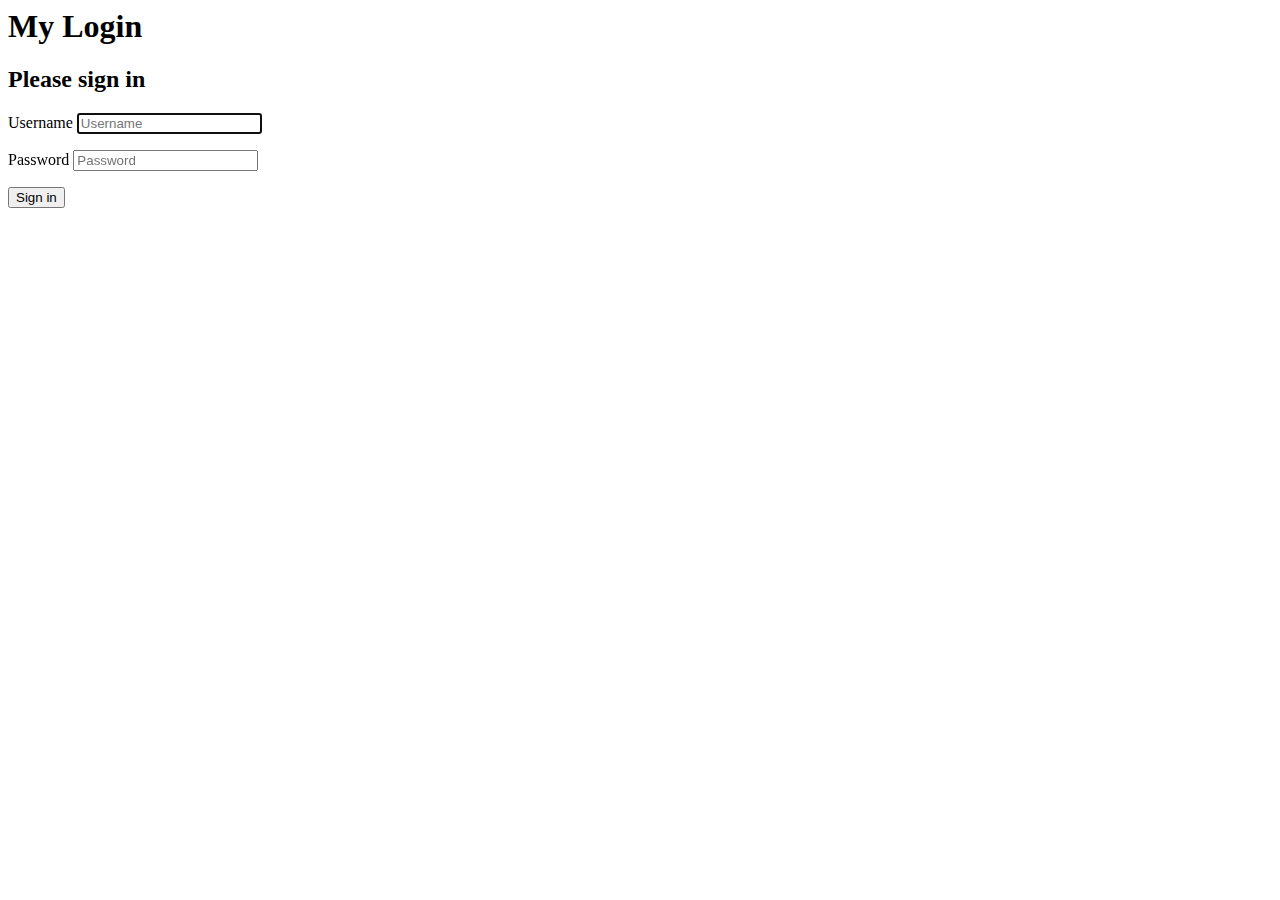
==== src/main/resources/static/mylogin-form.html @ c14d85f4 "Use custom login form" ====
<html lang="en">
<head>
    <title>Spring Boot Security</title>
</head>
<body>
    <h1>My Login</h1>
    <form class="form-signin" method="post" action="/mylogin">
        <h2 class="form-signin-heading">Please sign in</h2>
        <p>
            <label for="username" class="sr-only">Username</label>
            <input type="text" id="username" name="username" class="form-control" placeholder="Username" required="" autofocus="">
        </p>
        <p>
            <label for="password" class="sr-only">Password</label>
            <input type="password" id="password" name="password" class="form-control" placeholder="Password" required="">
        </p>
        <button class="btn btn-lg btn-primary btn-block" type="submit">Sign in</button>
    </form>
</body>
</html>
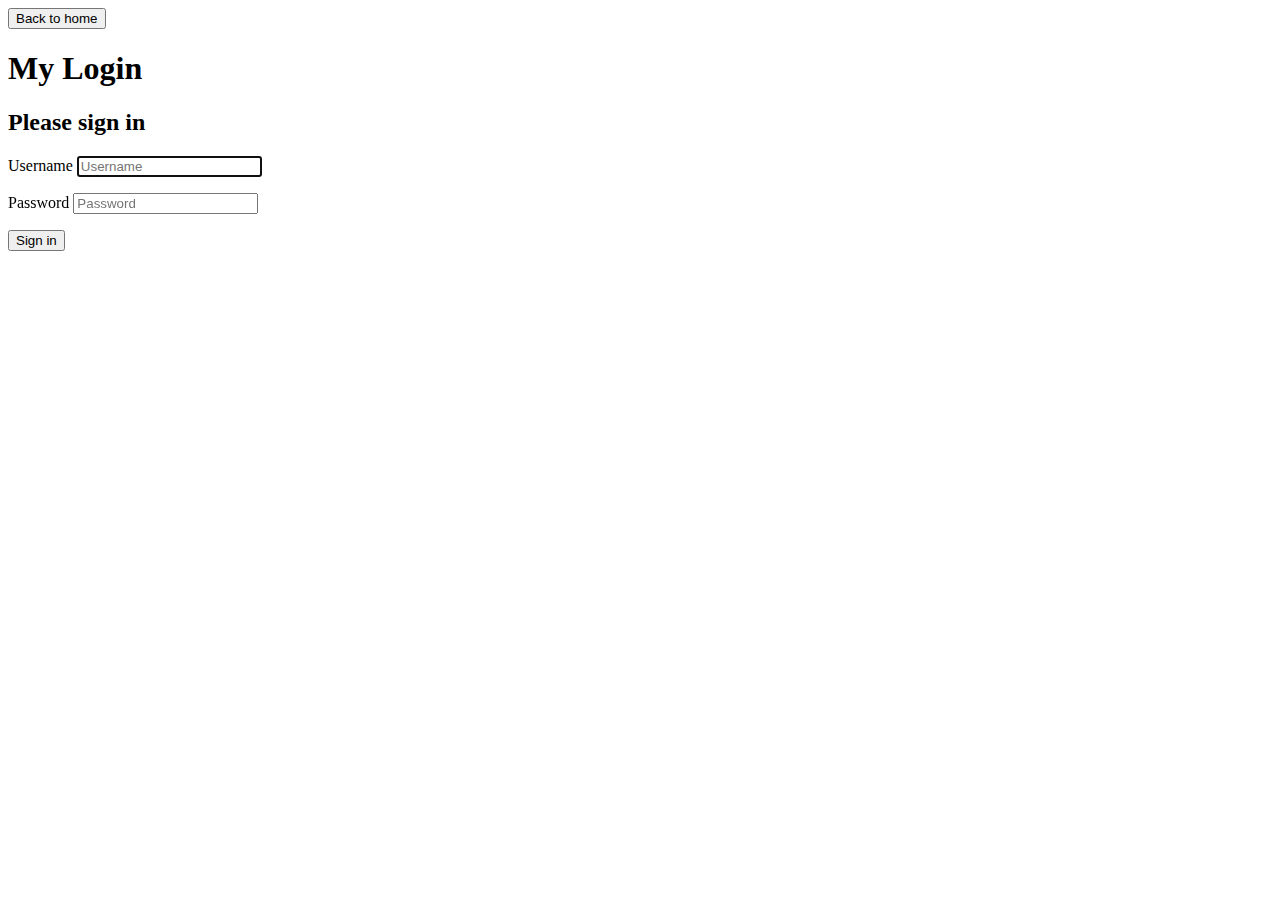
==== commit 94459f11: "Add a home button to all pages but the home page." ====
--- a/src/main/resources/static/mylogin-form.html
+++ b/src/main/resources/static/mylogin-form.html
@@ -1,21 +1,44 @@
 <html lang="en">
 <head>
+    <meta charset="UTF-8">
     <title>Spring Boot Security</title>
+    <link rel="stylesheet" href="/css/style.css">
+    <script>
+        window.onload = function () {
+            const urlParams = new URLSearchParams(window.location.search);
+            if (urlParams.has('error')) {
+                const errorDiv = document.getElementById('error-message');
+                errorDiv.style.display = 'block';
+            }
+        };
+    </script>
 </head>
 <body>
-    <h1>My Login</h1>
+<div class="homeButton">
+    <a href="/">
+        <button>Back to home</button>
+    </a>
+</div>
+<h1>My Login</h1>
+<div>
+    <div id="error-message" style="display: none; color: red;">
+        Login failed 😭.
+    </div>
     <form class="form-signin" method="post" action="/mylogin">
         <h2 class="form-signin-heading">Please sign in</h2>
         <p>
             <label for="username" class="sr-only">Username</label>
-            <input type="text" id="username" name="username" class="form-control" placeholder="Username" required="" autofocus="">
+            <input type="text" id="username" name="username" class="form-control" placeholder="Username" required=""
+                   autofocus="">
         </p>
         <p>
             <label for="password" class="sr-only">Password</label>
-            <input type="password" id="password" name="password" class="form-control" placeholder="Password" required="">
+            <input type="password" id="password" name="password" class="form-control" placeholder="Password"
+                   required="">
         </p>
         <button class="btn btn-lg btn-primary btn-block" type="submit">Sign in</button>
     </form>
+</div>
 </body>
 </html>
 
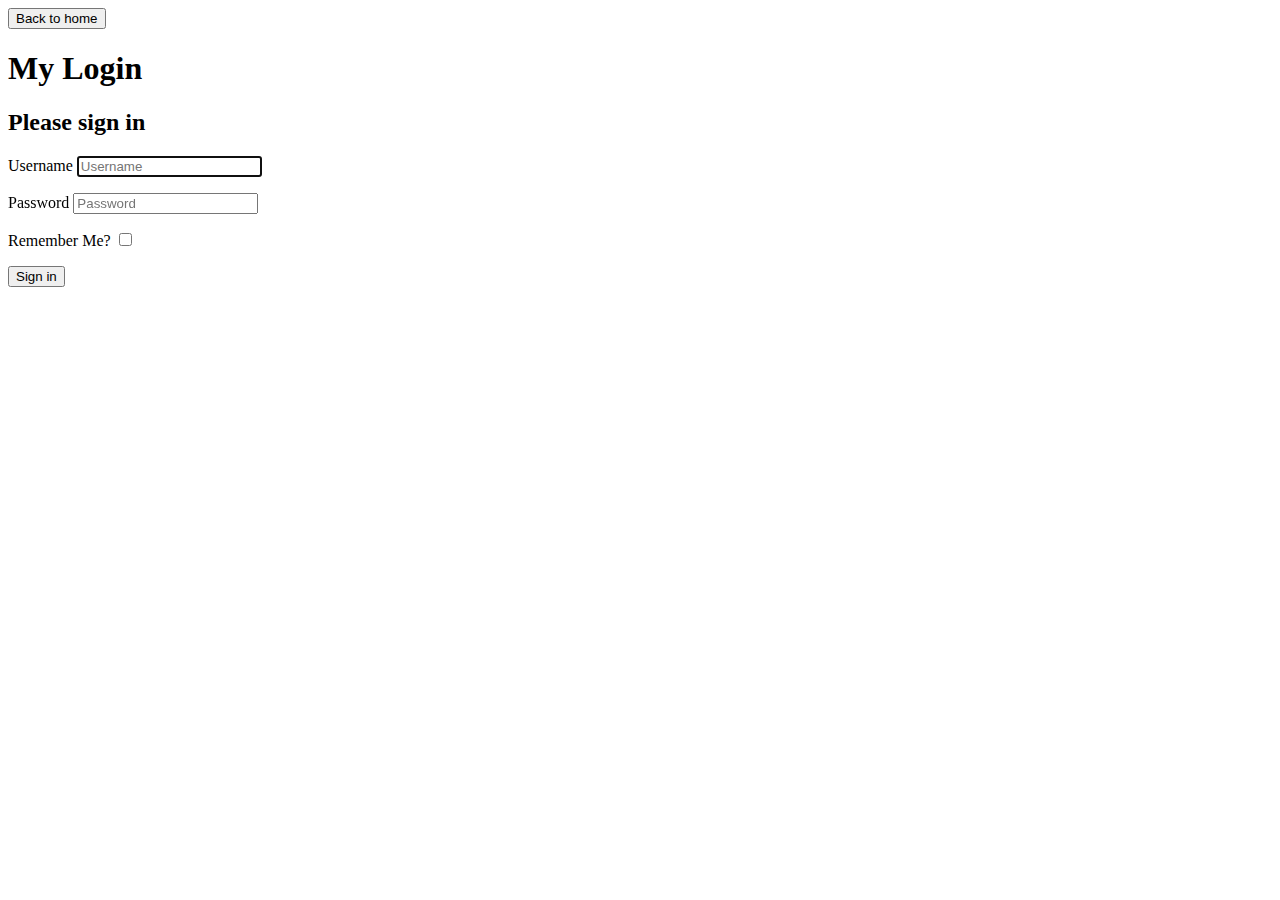
==== commit 2321f09e: "Add support for remember-me." ====
--- a/src/main/resources/static/mylogin-form.html
+++ b/src/main/resources/static/mylogin-form.html
@@ -36,6 +36,10 @@
             <input type="password" id="password" name="password" class="form-control" placeholder="Password"
                    required="">
         </p>
+        <p>
+            <label for="remember-me">Remember Me?</label>
+            <input type="checkbox" id="remember-me" name="remember-me" />
+        </p>
         <button class="btn btn-lg btn-primary btn-block" type="submit">Sign in</button>
     </form>
 </div>
